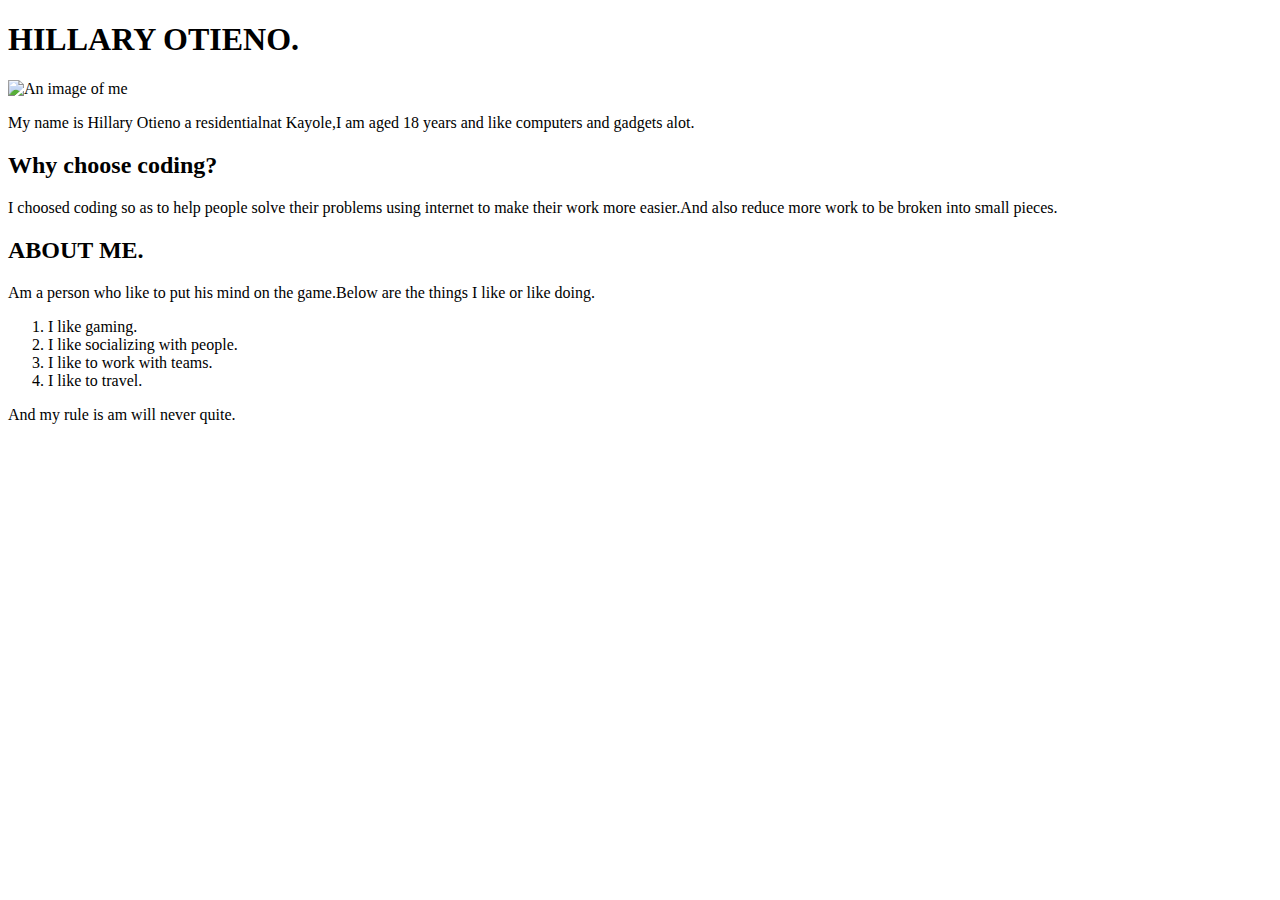
==== hillary.html @ e6c9c1c9 "add paragraph to my rule" ====
<!DOCTYPE html>
<html>
  <head>
    <title>Portfolio</title>
  </head>
  <body>
    <h1>HILLARY OTIENO.</h1>
    <img src="images/hill.jpg" alt="An image of me">
    <p>My name is Hillary Otieno a residentialnat Kayole,I am aged 18 years and like computers and gadgets alot.</p>
    <h2>Why choose coding?</h2>
    <p>I choosed coding so as to help people solve their problems using internet to make their work more easier.And also reduce more work to be broken into small pieces.</p>
    <h2>ABOUT ME.</h2>
    <p>Am a person who like to put his mind on the game.Below are the things I like or like doing.</p>
    <ol>
      <li>I like gaming.</li>
      <li>I like socializing with people.</li>
      <li>I like to work with teams.</li>
      <li>I like to travel.</li>
    </ol>
    <p>And my rule is am will never quite.</p>
  </body>
</html>
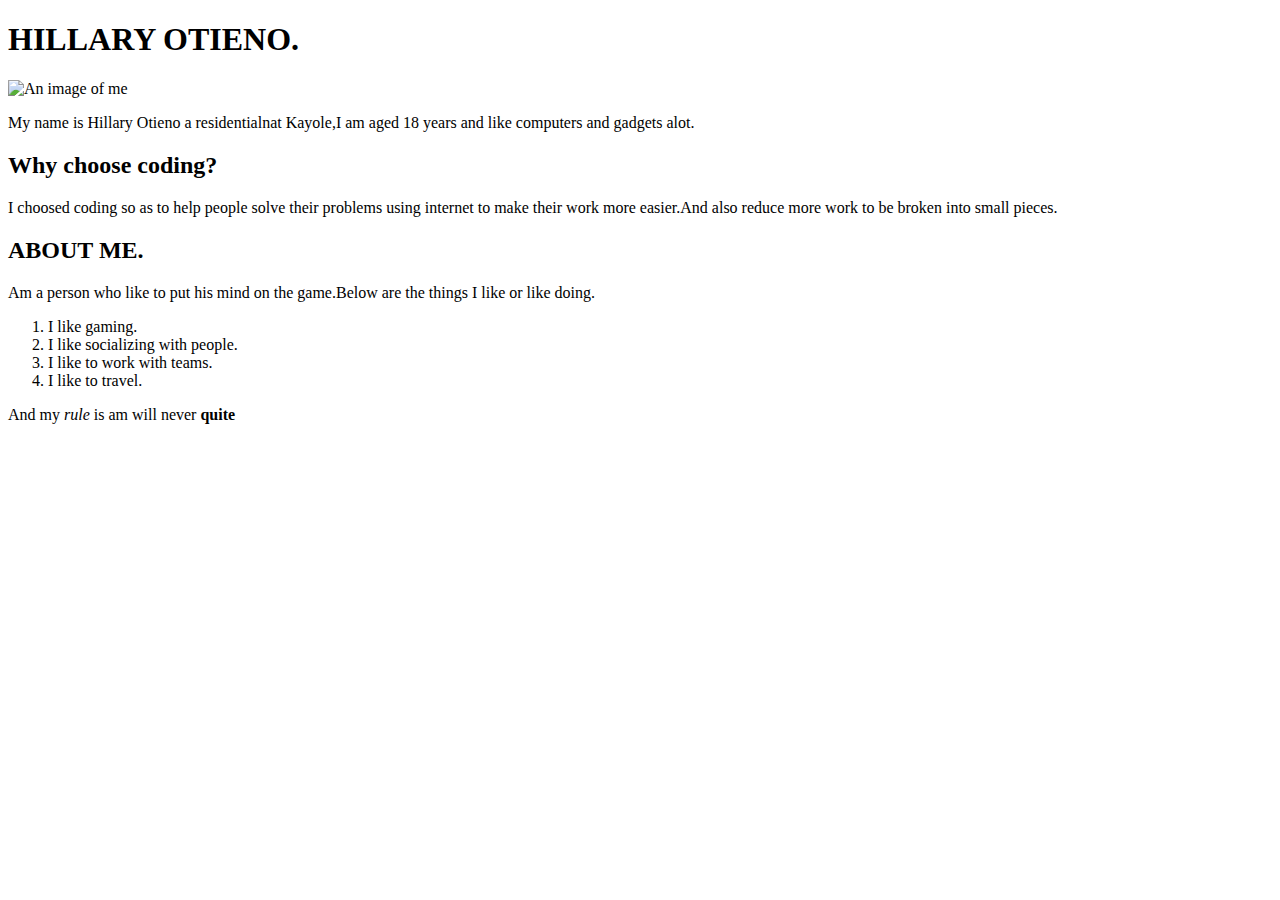
==== commit 8a9abca2: "add inline elements" ====
--- a/hillary.html
+++ b/hillary.html
@@ -17,6 +17,6 @@
       <li>I like to work with teams.</li>
       <li>I like to travel.</li>
     </ol>
-    <p>And my rule is am will never quite.</p>
+    <p>And my <em>rule</em> is am will never <strong>quite</strong></p>
   </body>
 </html>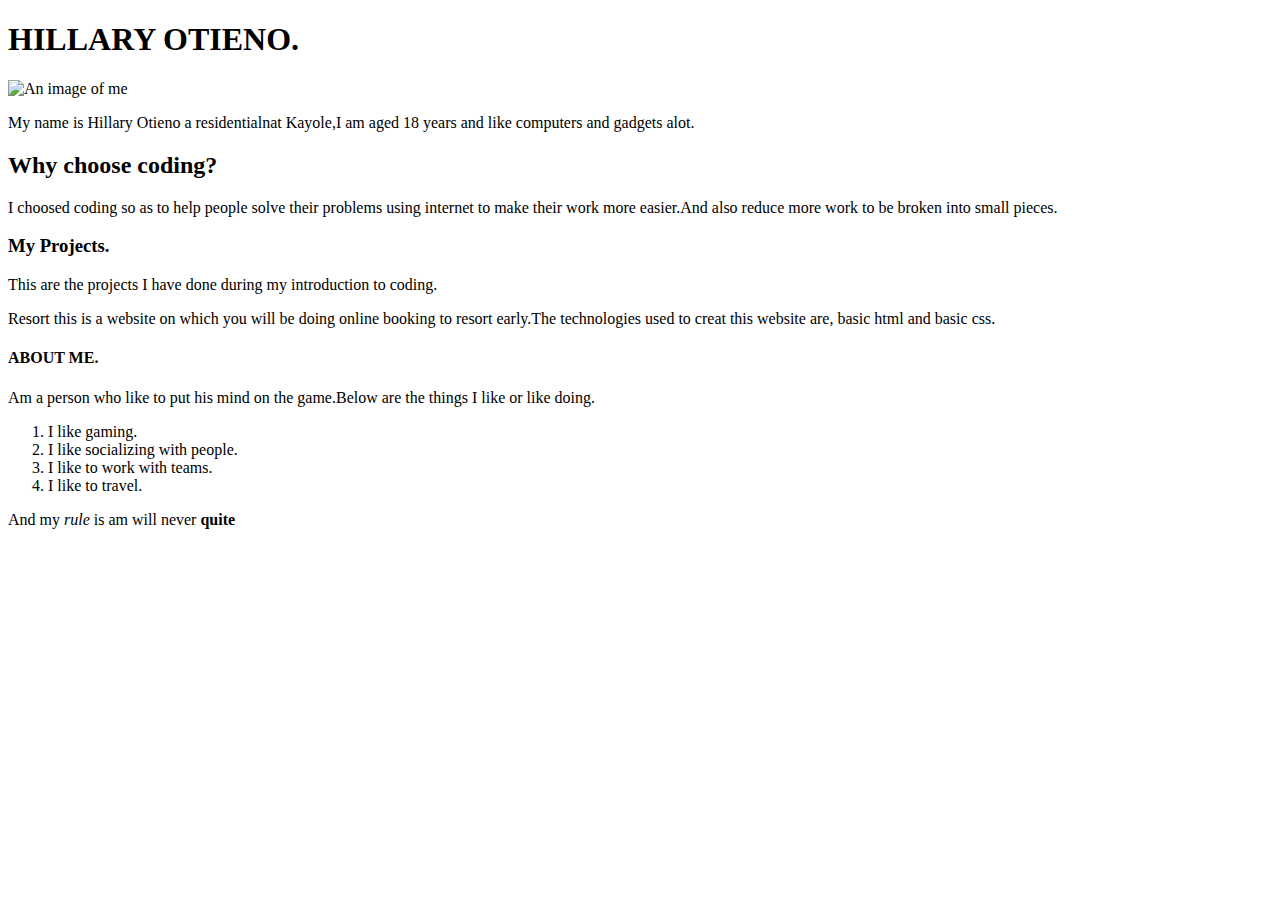
==== commit 8429628f: "add aparagraph of the description of the resort project" ====
--- a/hillary.html
+++ b/hillary.html
@@ -9,7 +9,10 @@
     <p>My name is Hillary Otieno a residentialnat Kayole,I am aged 18 years and like computers and gadgets alot.</p>
     <h2>Why choose coding?</h2>
     <p>I choosed coding so as to help people solve their problems using internet to make their work more easier.And also reduce more work to be broken into small pieces.</p>
-    <h2>ABOUT ME.</h2>
+    <h3>My Projects.</h3>
+    <p>This are the projects I have done during my introduction to coding.</p>
+    <p>Resort this is a website on which you will be doing online booking to resort early.The technologies used to creat this website are, basic html and basic css.</p>
+    <h4>ABOUT ME.</h4>
     <p>Am a person who like to put his mind on the game.Below are the things I like or like doing.</p>
     <ol>
       <li>I like gaming.</li>
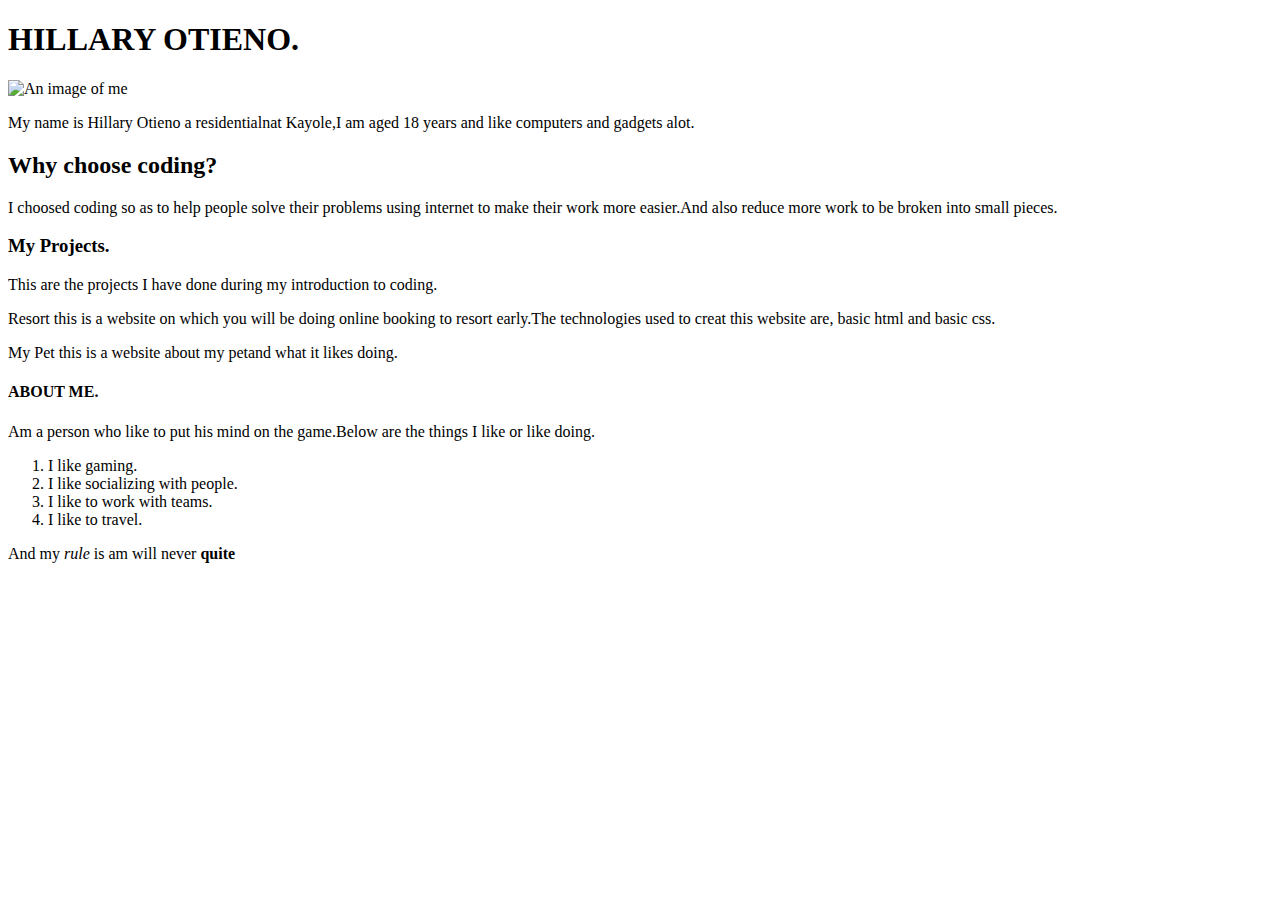
==== commit 8dff215e: "add paragraph of my pet project description" ====
--- a/hillary.html
+++ b/hillary.html
@@ -12,6 +12,7 @@
     <h3>My Projects.</h3>
     <p>This are the projects I have done during my introduction to coding.</p>
     <p>Resort this is a website on which you will be doing online booking to resort early.The technologies used to creat this website are, basic html and basic css.</p>
+    <p>My Pet this is a website about my petand what it likes doing.</p>
     <h4>ABOUT ME.</h4>
     <p>Am a person who like to put his mind on the game.Below are the things I like or like doing.</p>
     <ol>
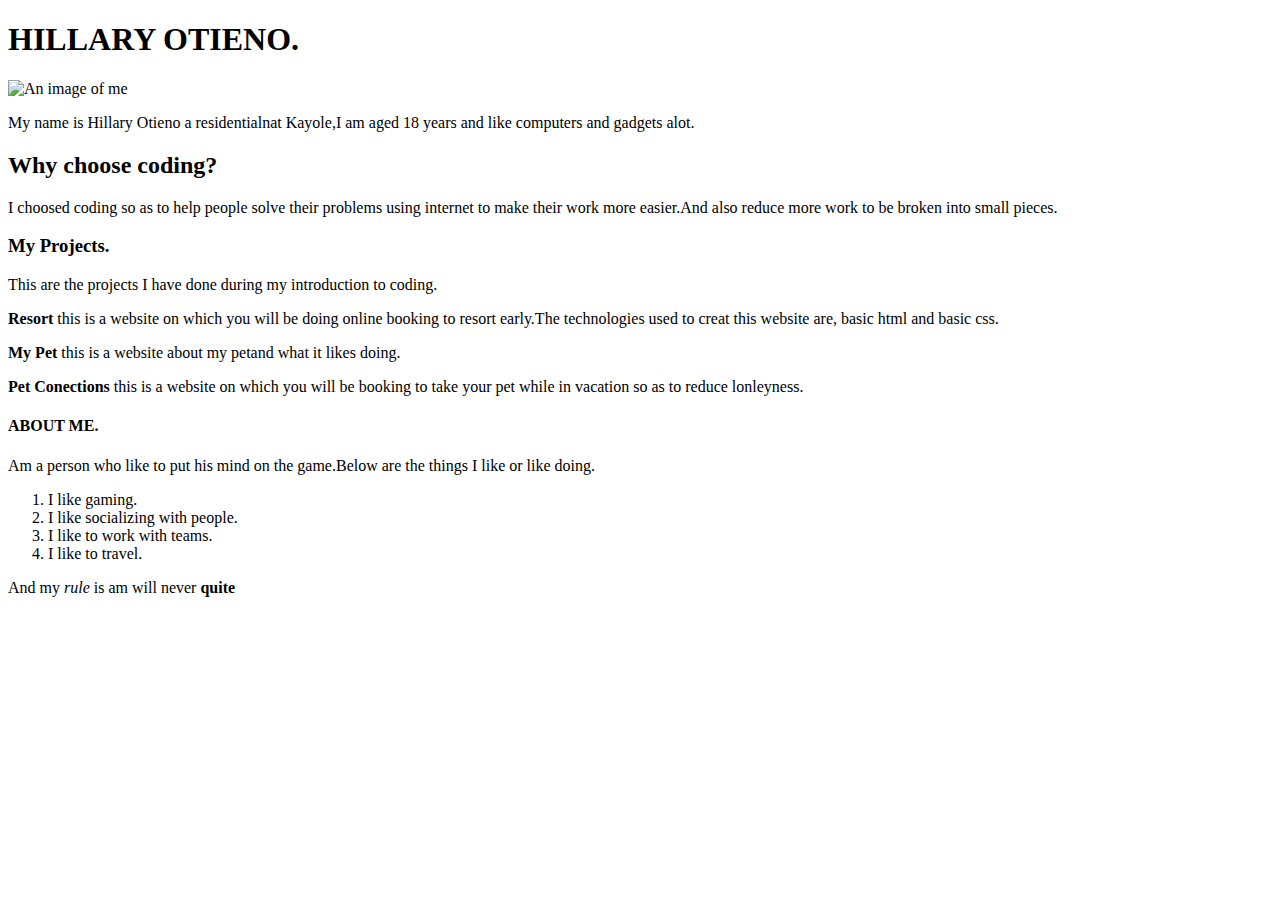
==== commit bd977cb7: "add inline elements" ====
--- a/hillary.html
+++ b/hillary.html
@@ -11,8 +11,9 @@
     <p>I choosed coding so as to help people solve their problems using internet to make their work more easier.And also reduce more work to be broken into small pieces.</p>
     <h3>My Projects.</h3>
     <p>This are the projects I have done during my introduction to coding.</p>
-    <p>Resort this is a website on which you will be doing online booking to resort early.The technologies used to creat this website are, basic html and basic css.</p>
-    <p>My Pet this is a website about my petand what it likes doing.</p>
+    <p><strong>Resort</strong> this is a website on which you will be doing online booking to resort early.The technologies used to creat this website are, basic html and basic css.</p>
+    <p><strong>My Pet</strong> this is a website about my petand what it likes doing.</p>
+    <p><strong>Pet Conections</strong> this is a website on which you will be booking to take your pet while in vacation so as to reduce lonleyness.</p>
     <h4>ABOUT ME.</h4>
     <p>Am a person who like to put his mind on the game.Below are the things I like or like doing.</p>
     <ol>
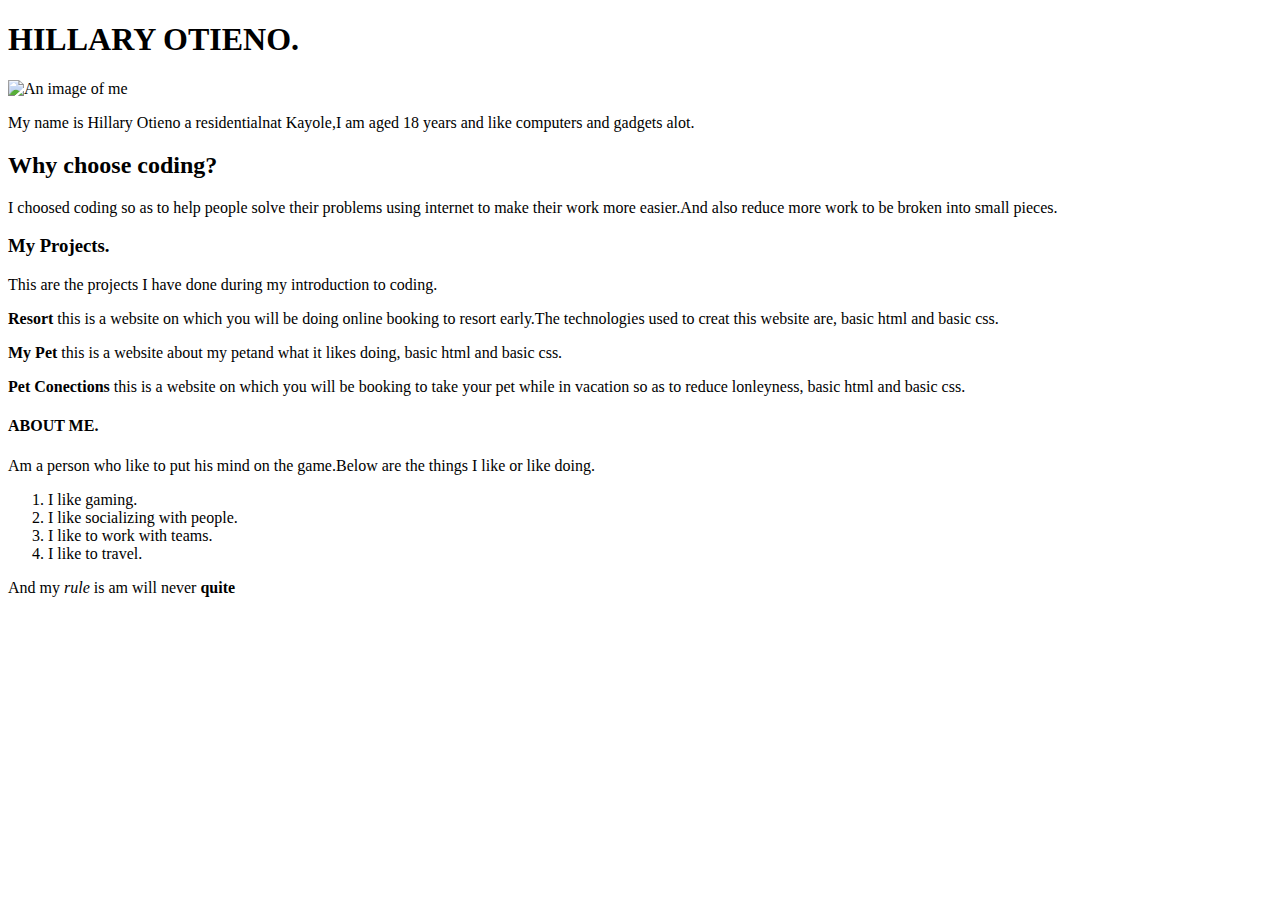
==== commit c103985e: "add changes to the page" ====
--- a/hillary.html
+++ b/hillary.html
@@ -12,8 +12,8 @@
     <h3>My Projects.</h3>
     <p>This are the projects I have done during my introduction to coding.</p>
     <p><strong>Resort</strong> this is a website on which you will be doing online booking to resort early.The technologies used to creat this website are, basic html and basic css.</p>
-    <p><strong>My Pet</strong> this is a website about my petand what it likes doing.</p>
-    <p><strong>Pet Conections</strong> this is a website on which you will be booking to take your pet while in vacation so as to reduce lonleyness.</p>
+    <p><strong>My Pet</strong> this is a website about my petand what it likes doing, basic html and basic css.</p>
+    <p><strong>Pet Conections</strong> this is a website on which you will be booking to take your pet while in vacation so as to reduce lonleyness, basic html and basic css.</p>
     <h4>ABOUT ME.</h4>
     <p>Am a person who like to put his mind on the game.Below are the things I like or like doing.</p>
     <ol>
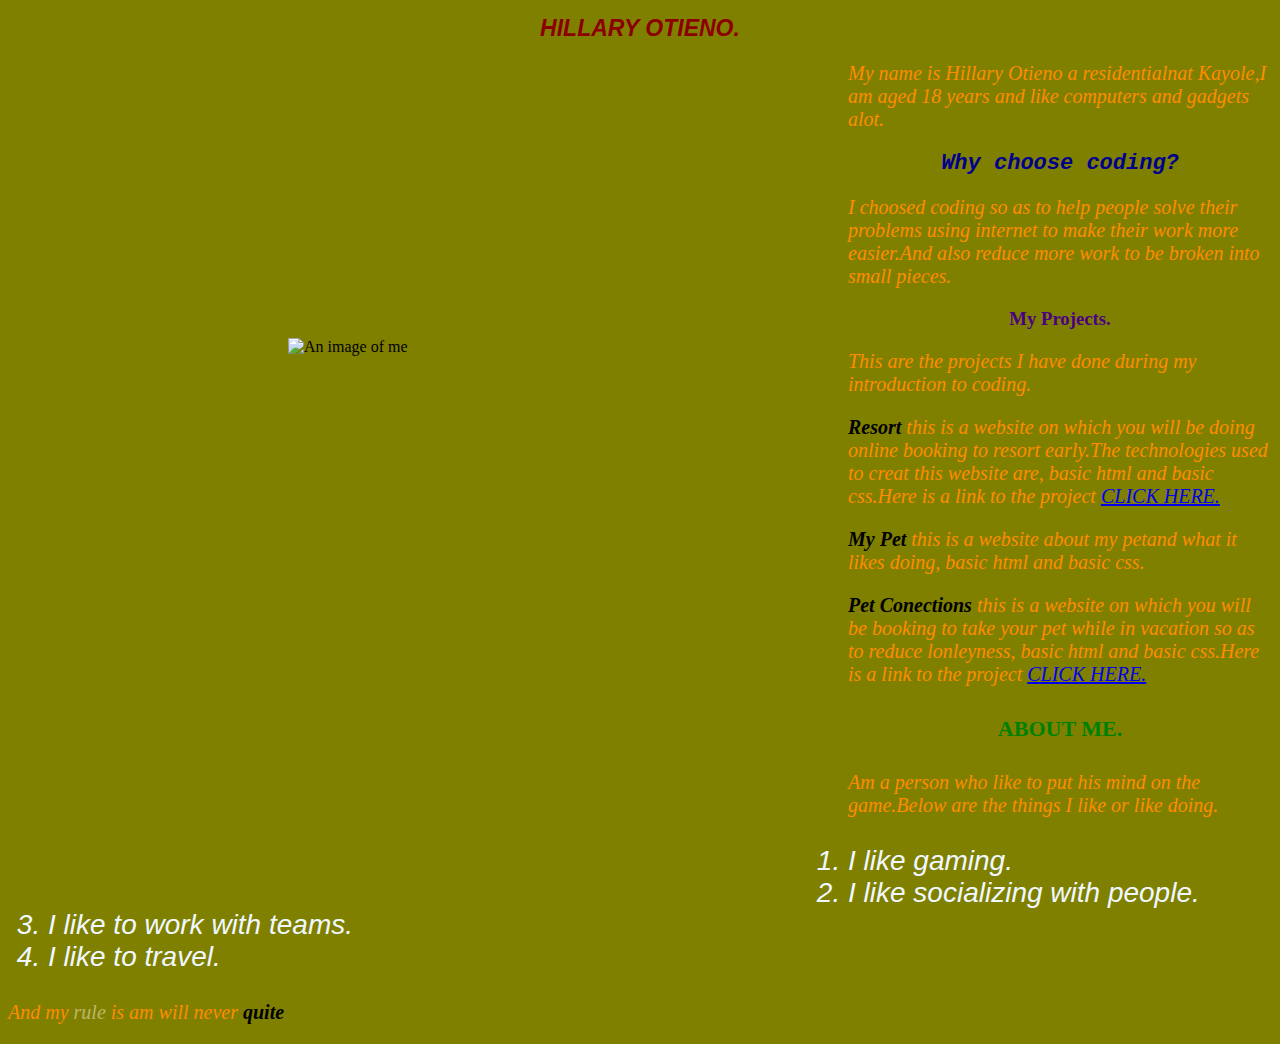
==== commit 29cfee96: "add link to pet connection" ====
--- a/hillary.html
+++ b/hillary.html
@@ -2,6 +2,7 @@
 <html>
   <head>
     <title>Portfolio</title>
+    <link href="css/style.css" rel="stylesheet" type="text/css">
   </head>
   <body>
     <h1>HILLARY OTIENO.</h1>
@@ -11,9 +12,9 @@
     <p>I choosed coding so as to help people solve their problems using internet to make their work more easier.And also reduce more work to be broken into small pieces.</p>
     <h3>My Projects.</h3>
     <p>This are the projects I have done during my introduction to coding.</p>
-    <p><strong>Resort</strong> this is a website on which you will be doing online booking to resort early.The technologies used to creat this website are, basic html and basic css.</p>
+    <p><strong>Resort</strong> this is a website on which you will be doing online booking to resort early.The technologies used to creat this website are, basic html and basic css.Here is a link to the project <a href="https://hillary-oti.github.io/resort/">CLICK HERE.</a></p>
     <p><strong>My Pet</strong> this is a website about my petand what it likes doing, basic html and basic css.</p>
-    <p><strong>Pet Conections</strong> this is a website on which you will be booking to take your pet while in vacation so as to reduce lonleyness, basic html and basic css.</p>
+    <p><strong>Pet Conections</strong> this is a website on which you will be booking to take your pet while in vacation so as to reduce lonleyness, basic html and basic css.Here is a link to the project <a href="https://hillary-oti.github.io/pet-connect/">CLICK HERE.</a></p>
     <h4>ABOUT ME.</h4>
     <p>Am a person who like to put his mind on the game.Below are the things I like or like doing.</p>
     <ol>
--- a/css/style.css
+++ b/css/style.css
@@ -0,0 +1,65 @@
+h1 {
+  color: darkred;
+  text-align: center;
+  font-style: italic;
+  font-size: 23px;
+  font-family: sans-serif;
+}
+h2 {
+  color: darkblue;
+  text-align: center;
+  font-style: oblique;
+  font-size: 22px;
+  font-family: monospace;
+}
+h3 {
+  color: indigo;
+  text-align: center;
+  font-style: initial;
+  font-size: 22;
+  font-family: fantasy;
+}
+h4 {
+  color: green;
+  text-align: center;
+  font-style: inherit;
+  font-size: 22px;
+  font-family: fantasy;
+}
+body {
+  background-color: olive;
+}
+img {
+  float: left;
+  flex-grow: initial;
+  flood-opacity: 0%;
+  block-size: 280px;
+  padding: 280px;
+  width: 280px;
+}
+p {
+  color: darkorange;
+  font-size: 20px;
+  font-style: oblique;
+  font-family: serif;
+}
+ol {
+  color: aliceblue;
+  font-size: 28px;
+  font-family: sans-serif;
+  font-style: italic;
+}
+strong {
+  color: black;
+  font-style: italic;
+}
+em {
+  color: darkkhaki;
+  font-style: italic;
+}
+@media screen and (min width:480px){
+  body {
+    background-color: darkslategrey;
+    color: deeppink;
+  }
+}